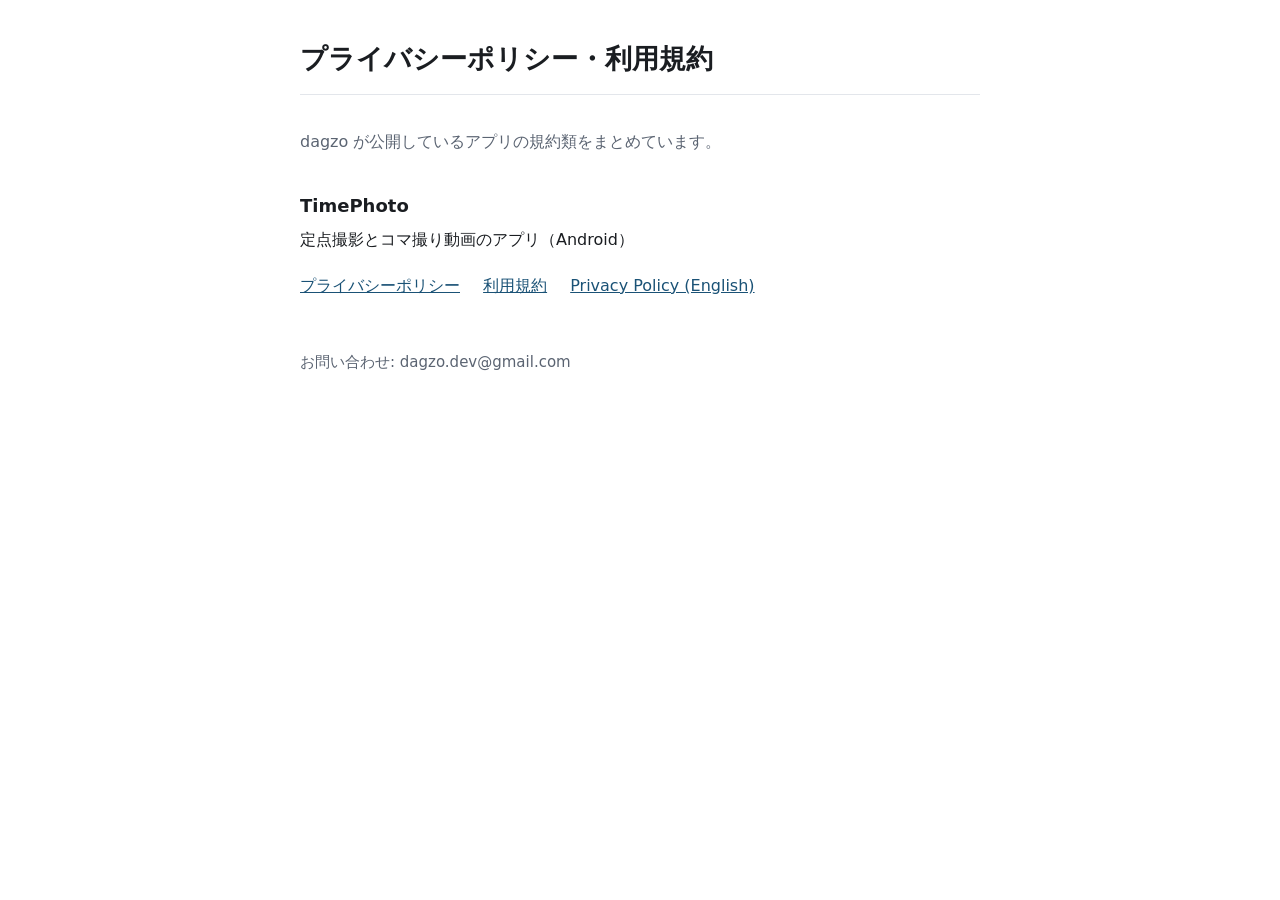
==== index.html @ 759d9527 "初回: TimePhoto のプライバシーポリシーと利用規約を公開用に置く Google Play がプライバシーポリシーの公開URLを要求するため、規約類だけを アプリ本体と分けて公開する。HTML" ====
<!doctype html>
<html lang="ja">
<head>
<meta charset="utf-8">
<meta name="viewport" content="width=device-width, initial-scale=1">
<title>dagzo ｜ プライバシーポリシー・利用規約</title>
<meta name="description" content="dagzo が公開しているアプリのプライバシーポリシーと利用規約。">
<meta name="robots" content="index, follow">
<link rel="stylesheet" href="style.css">
</head>
<body>
<main>
  <h1>プライバシーポリシー・利用規約</h1>
  <p class="lead">dagzo が公開しているアプリの規約類をまとめています。</p>

  <ul class="apps">
    <li>
      <h2>TimePhoto</h2>
      <p>定点撮影とコマ撮り動画のアプリ（Android）</p>
      <p class="links">
        <a href="timephoto/privacy-ja.html">プライバシーポリシー</a>
        <a href="timephoto/terms-ja.html">利用規約</a>
        <a href="timephoto/privacy-en.html">Privacy Policy (English)</a>
      </p>
    </li>
  </ul>

  <p class="contact">お問い合わせ: dagzo.dev@gmail.com</p>
</main>
</body>
</html>
---- style.css ----
/* 法的文書なので、読みやすさだけを優先する。装飾はつけない。 */
:root {
  --text: #1A1D21;
  --muted: #5B6472;
  --border: #E3E6EB;
  --link: #1A5276;
  --bg: #FFFFFF;
}

* { box-sizing: border-box; }

body {
  margin: 0;
  background: var(--bg);
  color: var(--text);
  font-family: system-ui, -apple-system, "Hiragino Sans", "Noto Sans JP", sans-serif;
  font-size: 16px;
  line-height: 1.85;
  -webkit-text-size-adjust: 100%;
}

main {
  max-width: 720px;
  margin: 0 auto;
  padding: 40px 20px 80px;
}

h1 {
  font-size: 27px;
  line-height: 1.4;
  margin: 0 0 32px;
  padding-bottom: 16px;
  border-bottom: 1px solid var(--border);
}
h2 { font-size: 20px; line-height: 1.5; margin: 44px 0 12px; }
h3 { font-size: 16px; line-height: 1.6; margin: 28px 0 8px; color: var(--muted); }

p  { margin: 0 0 16px; }
ul, ol { margin: 0 0 20px; padding-left: 1.5em; }
li { margin-bottom: 8px; }

strong { font-weight: 700; }

a { color: var(--link); }
a:hover { text-decoration: none; }

code {
  background: #F3F5F7;
  border-radius: 4px;
  padding: 1px 5px;
  font-size: .92em;
}

/* 表は狭い画面では横に送る。文字を縮めて読めなくするより素直 */
table {
  width: 100%;
  border-collapse: collapse;
  margin: 0 0 24px;
  font-size: 15px;
  display: block;
  overflow-x: auto;
}
th, td {
  border: 1px solid var(--border);
  padding: 10px 12px;
  text-align: left;
  vertical-align: top;
  min-width: 7em;
}
th { background: #F7F8FA; font-weight: 600; white-space: nowrap; }

.back {
  margin-top: 56px;
  padding-top: 20px;
  border-top: 1px solid var(--border);
  font-size: 15px;
}

/* アプリ一覧（index）用 */
.apps { list-style: none; padding: 0; }
.apps li { margin-bottom: 28px; }
.apps h2 { margin: 0 0 6px; font-size: 18px; }
.apps .links a { margin-right: 18px; white-space: nowrap; }
.lead { color: var(--muted); margin-bottom: 36px; }
.contact { margin-top: 48px; font-size: 15px; color: var(--muted); }
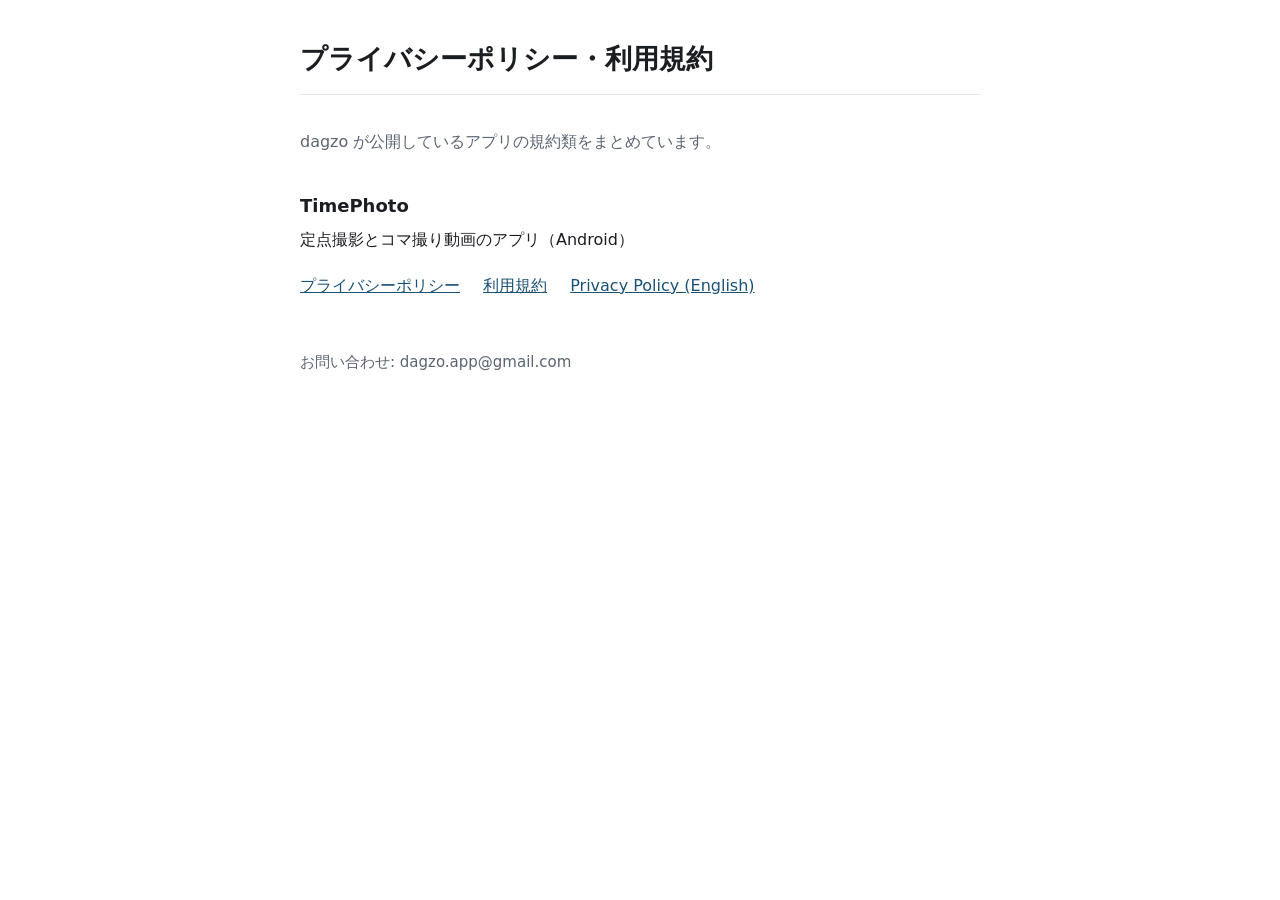
==== commit 0aee207e: "連絡先を dagzo.app@gmail.com に変更" ====
--- a/index.html
+++ b/index.html
@@ -25,7 +25,7 @@
     </li>
   </ul>
 
-  <p class="contact">お問い合わせ: dagzo.dev@gmail.com</p>
+  <p class="contact">お問い合わせ: dagzo.app@gmail.com</p>
 </main>
 </body>
 </html>
